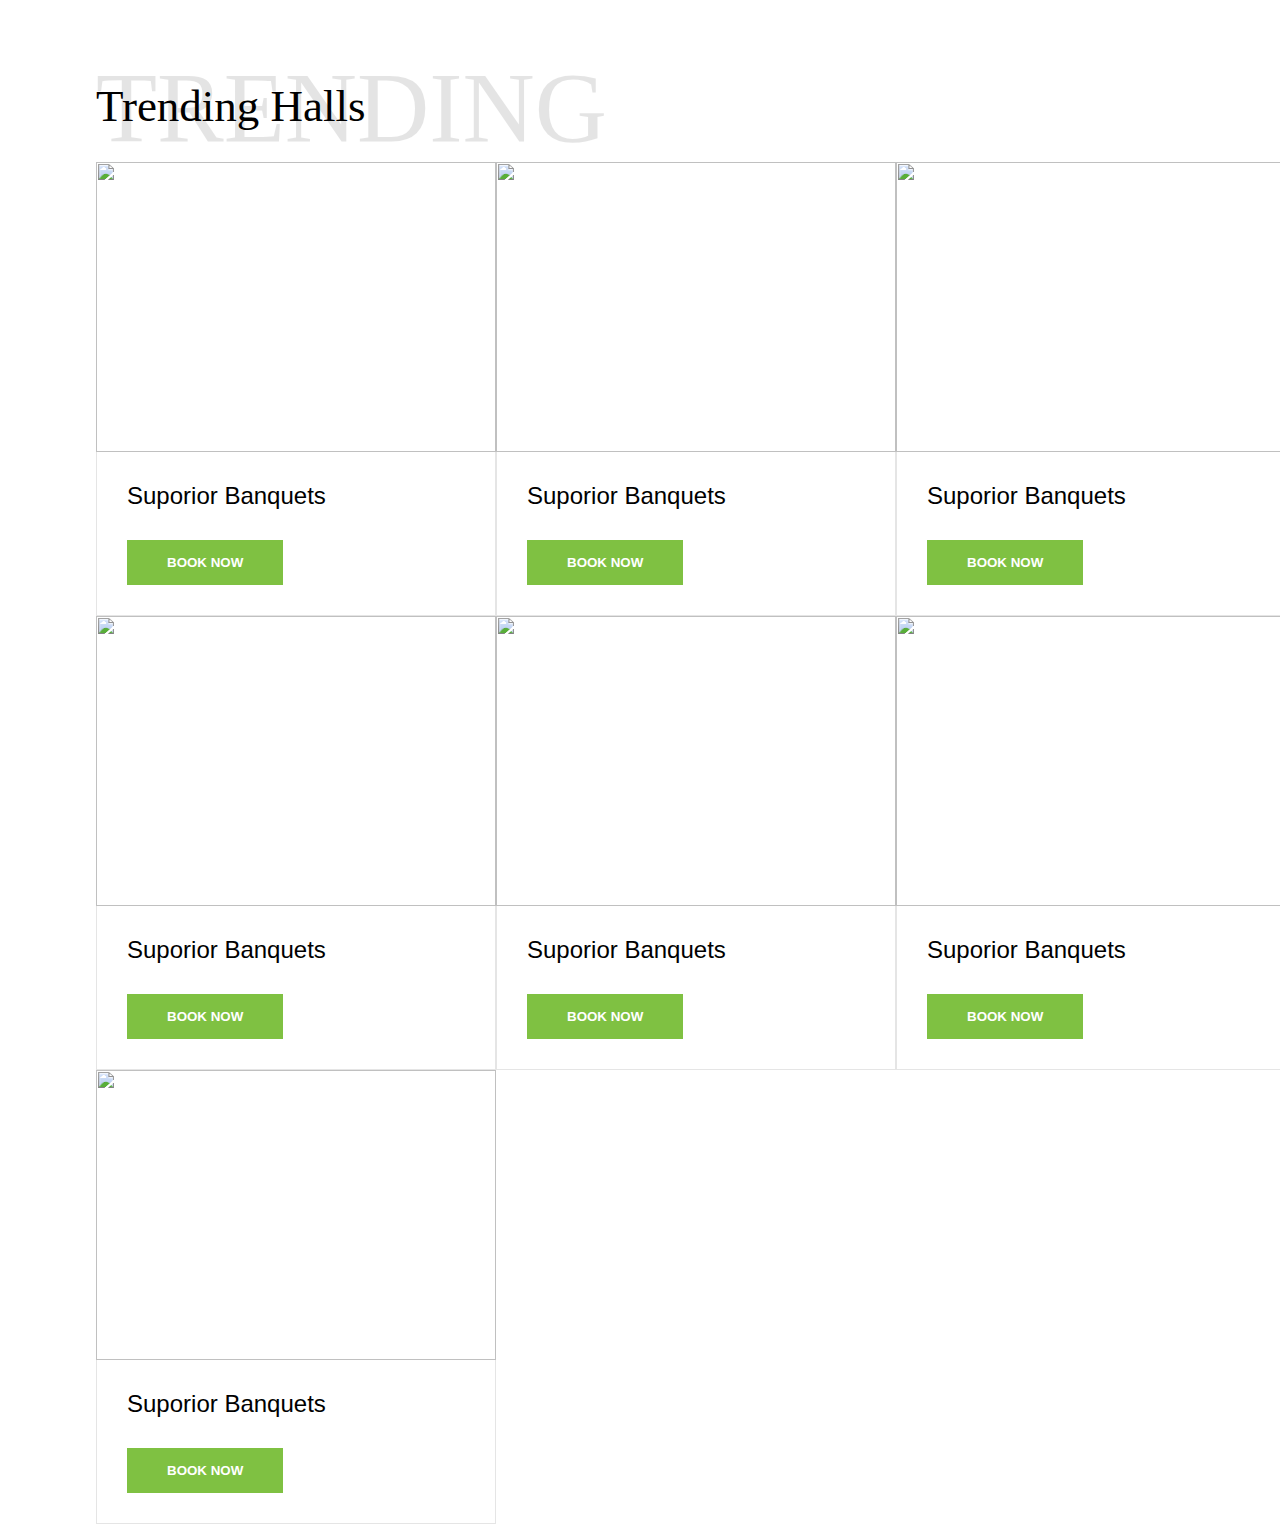
==== trending.html @ f2ecdbe1 "Banquet hall/Abhishek" ====
<!DOCTYPE html>
<html lang="en">

<head>
    <meta charset="UTF-8">
    <meta name="viewport" content="width=device-width, initial-scale=1.0">
    <link rel="stylesheet" href="./css/style.css">
    <title>Document</title>
</head>

<body>
    <section class="halls">
        <div class="container top">
            <div class="heading">
                <h1>TRENDING</h1>
                <h2>Trending Halls</h2>
              </div>
            <div class="trending">
                <div class="items">
                    <div class="image">
                        <img src="images/banquet.jpg" alt="">
                    </div>
                    <div class="text">
                        <h2>Suporior Banquets</h2>
                        <div class="rate flex">
                            <i class="fa fa-star"></i>
                            <i class="fa fa-star"></i>
                            <i class="fa fa-star"></i>
                            <i class="fa fa-star"></i>
                            <i class="fa fa-star"></i>
                        </div>

                        <div class="button flex">
                            <button class="primary-btn">BOOK NOW</button>
                            
                        </div>
                    </div>
                </div>
                <div class="items">
                    <div class="image">
                        <img src="images/banquet1.jpg" alt="">
                    </div>
                    <div class="text">
                        <h2>Suporior Banquets</h2>
                        <div class="rate flex">
                            <i class="fa fa-star"></i>
                            <i class="fa fa-star"></i>
                            <i class="fa fa-star"></i>
                            <i class="fa fa-star"></i>
                            <i class="fa fa-star"></i>
                        </div>

                        <div class="button flex">
                            <button class="primary-btn">BOOK NOW</button>
                            
                        </div>
                    </div>
                </div>
                <div class="items">
                    <div class="image">
                        <img src="images/banquet2.jpg" alt="">
                    </div>
                    <div class="text">
                        <h2>Suporior Banquets</h2>
                        <div class="rate flex">
                            <i class="fa fa-star"></i>
                            <i class="fa fa-star"></i>
                            <i class="fa fa-star"></i>
                            <i class="fa fa-star"></i>
                            <i class="fa fa-star"></i>
                        </div>

                        <div class="button flex">
                            <button class="primary-btn">BOOK NOW</button>
                            
                        </div>
                    </div>
                </div>
                <div class="items">
                    <div class="image">
                        <img src="images/banquet3.jpeg" alt="">
                    </div>
                    <div class="text">
                        <h2>Suporior Banquets</h2>
                        <div class="rate flex">
                            <i class="fa fa-star"></i>
                            <i class="fa fa-star"></i>
                            <i class="fa fa-star"></i>
                            <i class="fa fa-star"></i>
                            <i class="fa fa-star"></i>
                        </div>

                        <div class="button flex">
                            <button class="primary-btn">BOOK NOW</button>
                            
                        </div>
                    </div>
                </div>
                <div class="items">
                    <div class="image">
                        <img src="images/banquet4.jpeg" alt="">
                    </div>
                    <div class="text">
                        <h2>Suporior Banquets</h2>
                        <div class="rate flex">
                            <i class="fa fa-star"></i>
                            <i class="fa fa-star"></i>
                            <i class="fa fa-star"></i>
                            <i class="fa fa-star"></i>
                            <i class="fa fa-star"></i>
                        </div>

                        <div class="button flex">
                            <button class="primary-btn">BOOK NOW</button>
                            
                        </div>
                    </div>
                </div>
                <div class="items">
                    <div class="image">
                        <img src="images/banquet5.jpeg" alt="">
                    </div>
                    <div class="text">
                        <h2>Suporior Banquets</h2>
                        <div class="rate flex">
                            <i class="fa fa-star"></i>
                            <i class="fa fa-star"></i>
                            <i class="fa fa-star"></i>
                            <i class="fa fa-star"></i>
                            <i class="fa fa-star"></i>
                        </div>

                        <div class="button flex">
                            <button class="primary-btn">BOOK NOW</button>
                            
                        </div>
                    </div>
                </div>
                <div class="items">
                    <div class="image">
                        <img src="images/banquet6.jpg" alt="">
                    </div>
                    <div class="text">
                        <h2>Suporior Banquets</h2>
                        <div class="rate flex">
                            <i class="fa fa-star"></i>
                            <i class="fa fa-star"></i>
                            <i class="fa fa-star"></i>
                            <i class="fa fa-star"></i>
                            <i class="fa fa-star"></i>
                        </div>

                        <div class="button flex">
                            <button class="primary-btn">BOOK NOW</button>
                            
                        </div>
                    </div>
                </div>
            </div>

        </div>
        </div>
    </section>
</body>

</html>
---- css/style.css ----
@import url("https://fonts.googleapis.com/css2?family=Poppins:wght@200;300;400;500;600;700;800;900&display=swap");

* {
  padding: 0;
  margin: 0;
  box-sizing: border-box;
}

body {
  font-family: 'Poppins', sans-serif;
}

h1, h2 {
  font-family: sans-serif;
  font-weight: 400;
}
.logo img{
 position: relative;
 
 height: 120px;
 width: 220px;
 margin-top:-8px ;
}

a {
  text-decoration: none;
}

li {
  list-style: none;
}

.fa-search {
  animation: spin 2s infinite linear;
  margin-right: 10px;
}

@keyframes spin {
  from { transform: rotate(0deg); }
  to { transform: rotate(360deg); }
}

.fa-search:hover {
  animation: none; /* Stop the spinning animation on hover */
}
.flex {
  display: flex;
}

.flex_space {
  display: flex;
  justify-content: space-between;
}

button {
  border: none;
  background: none;
  outline: none;
  transition: 0.5s;
  cursor: pointer;
}

.primary-btn {
  padding: 15px 40px;
  background: #7fc142;
  font-weight: bold;
  color: white;
}

.secondary-btn {
  padding: 15px 40px;
  background: none;
  border: 2px solid white;
  font-weight: bold;
  color: white;
}

.container {
  max-width: 85%;
  margin: auto;
}

/*--------header---------*/
header {
  height: 10vh;
  line-height: 10vh;
  padding: 0 20px;
}
.navlinks{
  margin-top: 15px;
}

header img {
  margin: 20px 0;
}

header ul {
  display: inline-block;
}

header ul li {
  display: inline-block;
  text-transform: uppercase;
}

header ul li a {
  color: #000;
  margin: 0 10px;
  transition: 0.2s;
}

header ul li a:hover {
  color: #7fc142;
}

header i {
  margin: 0 20px;
}

header button {
  padding: 13px 40px;
}

header .navlinks span {
  display: none;
}

@media only screen and (max-width:768px) {
  header ul {
    position: absolute;
    top: 100px;
    left: 0;
    width: 100%;
    height: 100vh;
    background: #009f7f;
    overflow: hidden;
    transition: max-height 0.5s;
    text-align: center;
    z-index: 9;
  }

  header ul li {
    display: block;
  }

  header ul li a {
    color: white;
  }

  header i {
    color: white;
  }

  header .navlinks span {
    color: black;
    display: block;
    cursor: pointer;
    line-height: 10vh;
    font-size: 25px;
  }
}


/*--------header---------*/
/*--------home---------*/
.home {
  position: relative;
  height: 100vh;
  color: #fff;
  
}

#searchInput {
  padding: 10px;
  font-size: 16px;
  border: 1px solid #ccc;
  border-radius: 4px 0 0 4px;
}

.home .text {
  position: absolute;
  top: 35%;
  left: 5%;
}

.home .text h1 {
  font-size: 80px;
  font-family: serif;
  font-weight: 400;
}

.home p {
  margin: 20px 0;
}

.home button {
  margin-right: 20px;
}

.owl-nav .owl-prev,
.owl-nav .owl-next {
  position: absolute;
  top: 40%;
  height: 50px;
  width: 50px;
  background: rgba(0, 0, 0, 0.5) !important;
  color: #fff;
}

.owl-nav .owl-prev {
  left: 0;
}

.owl-nav .owl-next {
  right: 0;
}

/*--------home---------*/
/*--------book---------*/
.grid {
  display: grid;
  grid-template-columns: repeat(5, 1fr);
  grid-gap: 20px;
}

input {
  outline: none;
  border: none;
  width: 100%;
}

.book {
  position: relative;
  padding: 40px 0;
  background: #282834;
  color: #fff;
}
.img{
  width: 400px;
  height: 250px;
}
.img img{
  width: 100%;
  height: 100%;
}
h1 {
  font-family: serif;
}

.book h1 {
  font-size: 28px;
}

.book h1 span {
  color: #7fc142;
}

.book input {
  padding: 20px;
}

.book input:nth-last-child(1) {
  background: #7fc142;
  color: #fff;
}

/*--------book---------*/
/*--------about---------*/
.left, .right {
  width: 50%;
  padding: 30px;
}

.top {
  margin-top: 80px;
}

.mtop {
  margin-top: 40px;
}

.heading h1 {
  font-size: 100px;
  font-weight: 500;
  opacity: 0.1;
  font-family: serif;
  position: absolute;
  top: -30px;
}

.heading h2 {
  margin: 30px 0;
  font-size: 45px;
  font-family: serif;
  font-weight: 400;
}

.about .heading h1 {
  top: 55px;
}

.image {
  width: 400px;
  height: 290px;
}
.image img {
  width: 100%;
  height: 100%;
}
.about {
  position: relative;
}

.about .left {
  margin-top: 30px;
}

.about p {
  font-size: 15px;
}

.about button {
  margin: 30px 0;
}

/*--------about---------*/
/*--------counter---------*/
.counter {
  background-image: url("../images/background-1.png");
  background-size: cover;
  background-repeat: no-repeat;
  height: 30vh;
  width: 100%;
  color: #fff;
}

.counter .grid {
  grid-template-columns: repeat(4, 1fr);
  text-align: center;
  place-items: center;
  padding-top: 60px;
}

.counter h1 {
  font-size: 50px;
}

.counter hr {
  width: 50%;
  margin: 10px auto;
  background: #7fc142;
  height: 2px;
  border: none;
}

/*--------counter---------*/
/*--------halls---------*/
.halls {
  position: relative;
}

.halls .text {
  border: 1px solid rgba(0, 0, 0, 0.1);
  border-top: none;
  padding: 30px;
}

.halls i {
  font-size: 12px;
  color: #fbb234;
  margin: 15px 0;
  margin-right: 5px;
}

.halls p {
  margin: 20px 0;
  opacity: 0.7;
}

.halls h3 {
  font-size: 30px;
  line-height: 20px;
  margin-left: 20px;
  font-weight: 500;
  color: #7fc142;
}

.halls h3 span {
  font-size: 15px;
  font-weight: 400;
  color: #000;
}

.owl-carousel1 .owl-nav .owl-prev,
.owl-carousel1 .owl-nav .owl-next {
  position: absolute;
  top: -20%;
  height: 50px;
  width: 50px;
  background: #7fc142 !important;
}

.owl-carousel1 .owl-nav .owl-prev i,
.owl-carousel1 .owl-nav .owl-next i {
  color: #fff;
}

.owl-carousel1 .owl-nav .owl-prev {
  left: 90%;
}

.owl-carousel1 .owl-nav .owl-next {
  right: 0;
}

/*--------halls---------*/
/*--------gallery---------*/
.gallery {
  position: relative;
}

.gallery img {
  width: 100%;
  height: 100%;
}

.gallery .img {
  position: relative;
}

.gallery .img::after {
  content: '';
  position: absolute;
  top: 0;
  left: 0;
  background: rgba(126, 193, 65, 0.86);
  width: 255px;
  height: 251px;
  z-index: 2;
  opacity: 0;
  transition: 0.5s;
}

.overlay {
  position: absolute;
  top: 35%;
  left: 25%;
  z-index: 3;
  text-align: center;
  color: white;
  opacity: 0;
  transition: 0.5s;
}

.gallery span {
  width: 50px;
  height: 50px;
  line-height: 50px;
  border-radius: 50%;
  text-align: center;
  border: 2px solid white;
}

.overlay h3 {
  margin-top: 20px;
  font-weight: 500;
}
.item {
  background-color: #000;
  position: relative;
  overflow: hidden;
}

video {
  width: 100%;
  height: auto;
  display: block;
  opacity: 0.5;
}
.gallery .items:hover .overlay,
.gallery .items:hover .img::after {
  opacity: 1;
  cursor: pointer;
}

.gallery .owl-nav .owl-prev {
  left: 85%;
}

.gallery .owl-nav .owl-next {
  right: 5%;
}

.gallery .owl-nav .owl-next,
.gallery .owl-nav .owl-prev {
  top: -40%;
}

/*--------gallery---------*/
/*--------services---------*/
.services {
  position: relative;
}

.grid2 {
  display: grid;
  grid-template-columns: repeat(2, 1fr);
  grid-gap: 30px;
}



/*--------services---------*/
/*--------Customer---------*/
.Customer {
  
  background-image: url("../images/background-2.png");
  background-size: cover;
  background-repeat: no-repeat;
  height: 70vh;
  width: 100%;
  color: #fff;
  text-align: center;
}
.trending{
  display: grid;
  grid-template-columns: repeat(3, 1fr);

}
.Customer .container {
  max-width: 70%;
}

.Customer .item {
  padding: 10% 0;
}

.Customer i {
  width: 100px;
  height: 100px;
  background: rgba(126, 193, 64, 0.57);
  line-height: 100px;
  border-radius: 50%;
  font-size: 50px;
  margin-bottom: 50px;
}

.Customer p {
  line-height: 30px;
}

.Customer h3 {
  margin-top: 20px;
  color: #7fc142;
}

.Customer span {
  font-size: 15px;
}

.owl-carousel2 .owl-dots {
  position: absolute;
  bottom: 70px;
  left: 46.6%;
}

.owl-carousel2 .owl-dots i {
  color: #7fc142;
}

.owl-carousel2 .owl-dots i:hover button {
  color: #7fc142 !important;
}

.owl-carousel2 span {
  border: 2px solid #fff;
  background: transparent !important;
}

.owl-carousel2 .active span {
  background: #7fc142 !important;
  border: 2px solid #7fc142;
}

/*--------Customer---------*/




/*--------footer---------*/
footer {
  background: #282834;
  color: #b6b7b9;
  padding: 10% 0 5% 0;
}

footer .grid {
  grid-template-columns: 6fr 3fr 3fr;
}

footer p {
  color: #b6b7b9;
  font-size: 15px;
  line-height: 25px;
}

footer .icon i {
  margin: 20px 20px 20px 0;
  color: #b6b7b9;
}

footer h2 {
  color: #fff;
  margin-bottom: 10px;
}

footer li {
  margin-bottom: 20px;
}

footer i {
  color: #7fc142;
  margin: 20px 0;
  margin-right: 20px;
}

footer label {
  margin: 20px 0;
}

.legal {
  padding: 15px 0;
  background: #282834;
  color: #b6b7b9;
  border-top: 1px solid rgba(255, 255, 255, 0.2);
}

/*--------footer---------*/
@media only screen and (max-width:768px) {
  .home {
    color: #fff;
    height: 50vh;
  }

  .home img {
    width: 100%;
    height: 50vh;
  }

  .left, .right {
    width: 100%;
  }

  .book h1 {
    margin-bottom: 20px;
  }

  .container.flex,
  .book .flex_space {
    flex-direction: column;
  }

  .book .grid {
    grid-template-columns: repeat(3, 1fr);
  }

  .counter .grid {
    grid-template-columns: repeat(2, 1fr);
  }

  .owl-carousel .owl-nav .owl-prev {
    left: 80%;
  }

  .gallery .owl-nav .owl-prev {
    left: 75%;
  }

  .halls .owl-nav .owl-prev,
  .halls .owl-nav .owl-next {
    top: -30%;
  }

  .gallery .owl-nav .owl-prev,
  .gallery .owl-nav .owl-next {
    top: -80%;
  }

  .services .flex_space {
    flex-direction: column;
  }

  .Customer {
    height: 60vh;
  }

  .Customer .container {
    max-width: 80%;
  }

  .owl-carousel2 .owl-dots {
    bottom: 0;
    left: 44.5%;
  }



  footer .grid {
    grid-template-columns: repeat(1, 1fr);
  }
}
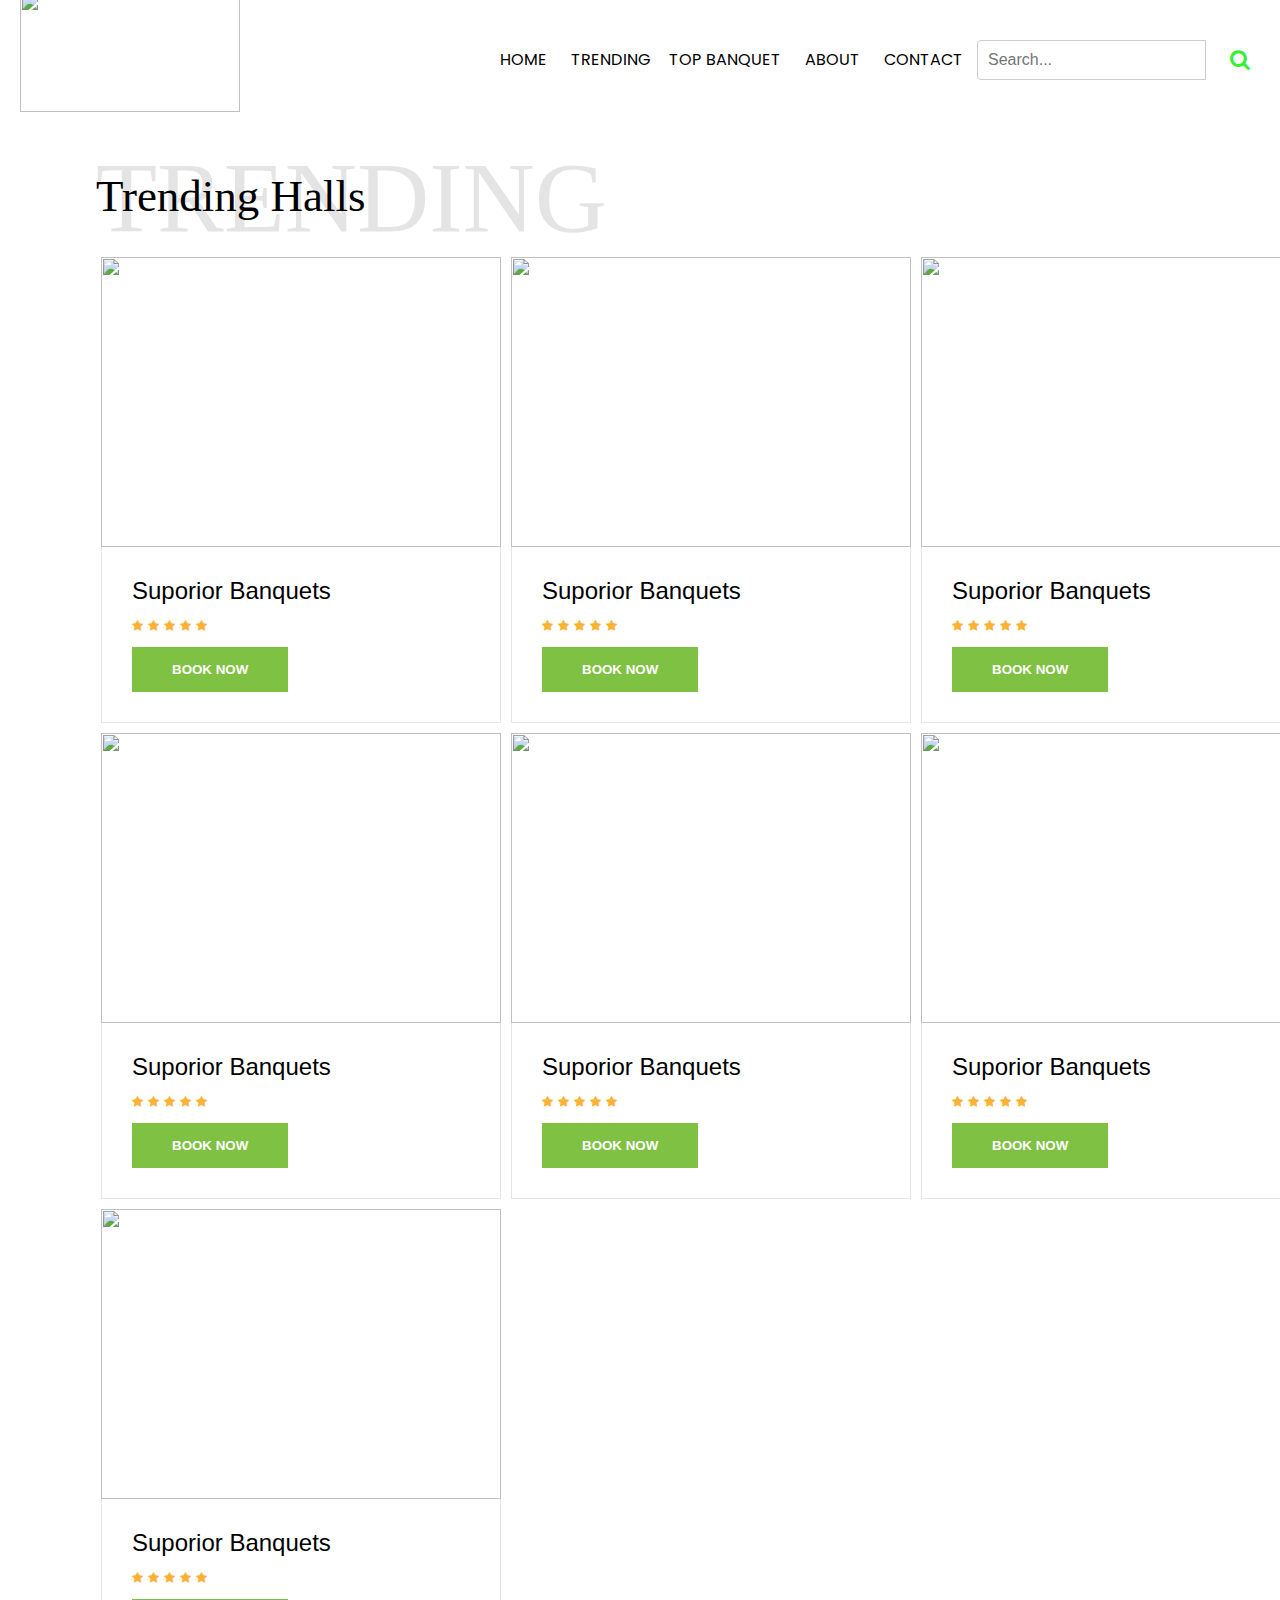
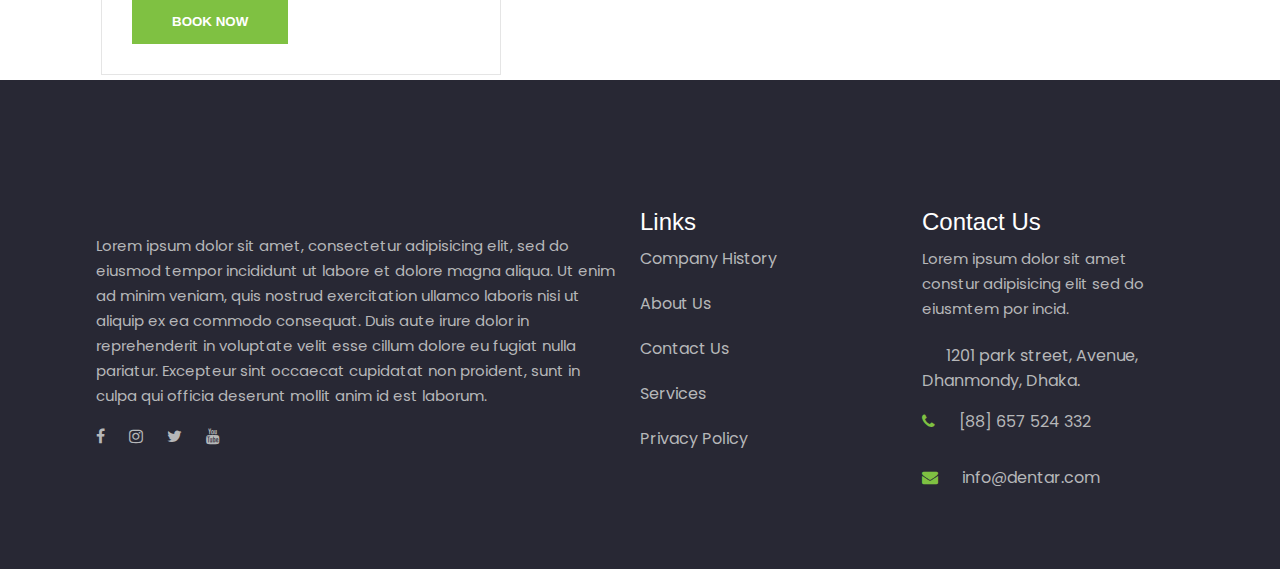
==== commit 531738f2: "changes for navbar" ====
--- a/trending.html
+++ b/trending.html
@@ -6,7 +6,36 @@
     <meta name="viewport" content="width=device-width, initial-scale=1.0">
     <link rel="stylesheet" href="./css/style.css">
     <title>Document</title>
+    <link rel="stylesheet" href="https://cdnjs.cloudflare.com/ajax/libs/font-awesome/4.7.0/css/font-awesome.min.css">
+    <link rel="stylesheet" href="https://cdnjs.cloudflare.com/ajax/libs/font-awesome/6.0.0/css/all.min.css"
+    integrity="sha384-GLhlTQ8iN17ZL5ZZKyi1g8HaI7SXpJFOu63JFuCymB8MGCSrjiqEYFA+DlXf8In1"
+    crossorigin="anonymous">
+
 </head>
+<header>
+    <div class="content flex_space">
+      <div class="logo">
+        <img src="images/logo.png" alt="">
+      </div>
+      <div class="navlinks">
+        <ul id="menulist">
+          <li><a href="../bookBanquet/index.html#home">home</a> </li>
+          <li><a href="#trending-banquets" onclick="redirectToTrending()">Trending <i class=class="fa fa-free-code-camp" aria-hidden="true"
+                style="color: #14f52e; margin-left: -2px; margin-right: -4px;"></i></a>
+
+          </li>
+          <li><a href="../bookBanquet/index.html#top-banquet" onclick="scrollToSection('top-banquet')">Top Banquet</a> </li>
+          <li><a href="../bookBanquet/index.html#about" onclick="scrollToSection('about')">about</a> </li>
+          <li><a href="#contact" onclick="scrollToSection('contact')">contact</a> </li>
+
+          <li> <input type="search" id="searchInput" placeholder="Search..."> </li>
+          <li> <i class="fa fa-search fa-spin fa-lg" style="color: #37ef34;"></i> </li>
+
+        </ul>
+        <span class="fa fa-bars" onclick="menutoggle()"></span>
+      </div>
+    </div>
+  </header>
 
 <body>
     <section class="halls">
@@ -162,5 +191,47 @@
         </div>
     </section>
 </body>
+<footer>
+    <div class="container grid" id="contact">
+      <div class="box">
+        <img src="images/logo-2.png" alt="">
+        <p>Lorem ipsum dolor sit amet, consectetur adipisicing elit, sed do eiusmod tempor incididunt ut labore et
+          dolore magna aliqua. Ut enim ad minim veniam, quis nostrud exercitation ullamco laboris nisi ut aliquip ex ea
+          commodo consequat. Duis
+          aute irure dolor in reprehenderit in voluptate velit esse cillum dolore eu fugiat nulla pariatur. Excepteur
+          sint occaecat cupidatat non proident, sunt in culpa qui officia deserunt mollit anim id est laborum.</p>
+
+        <div class="icon">
+          <i class="fa fa-facebook-f"></i>
+          <i class="fa fa-instagram"></i>
+          <i class="fa fa-twitter"></i>
+          <i class="fa fa-youtube"></i>
+        </div>
+      </div>
+
+      <div class="box">
+        <h2>Links</h2>
+        <ul>
+          <li>Company History</li>
+          <li>About Us</li>
+          <li>Contact Us</li>
+          <li>Services</li>
+          <li>Privacy Policy</li>
+        </ul>
+      </div>
+
+      <div class="box">
+        <h2>Contact Us</h2>
+        <p>Lorem ipsum dolor sit amet constur adipisicing elit sed do eiusmtem por incid.
+        </p>
+        <i class="fa fa-location-dot"></i>
+        <label>1201 park street, Avenue, Dhanmondy, Dhaka. </label> <br>
+        <i class="fa fa-phone"></i>
+        <label>[88] 657 524 332</label> <br>
+        <i class="fa fa-envelope"></i>
+        <label>info@dentar.com</label> <br>
+      </div>
+    </div>
+  </footer>
 
 </html>--- a/css/style.css
+++ b/css/style.css
@@ -469,9 +469,13 @@
   background-color: #000;
   position: relative;
   overflow: hidden;
-}
+  z-index: 0;
+}
+
+
 
 video {
+  position: relative;
   width: 100%;
   height: auto;
   display: block;
@@ -526,6 +530,10 @@
   display: grid;
   grid-template-columns: repeat(3, 1fr);
 
+  
+}
+.trending .items{
+  padding: 5px;
 }
 .Customer .container {
   max-width: 70%;
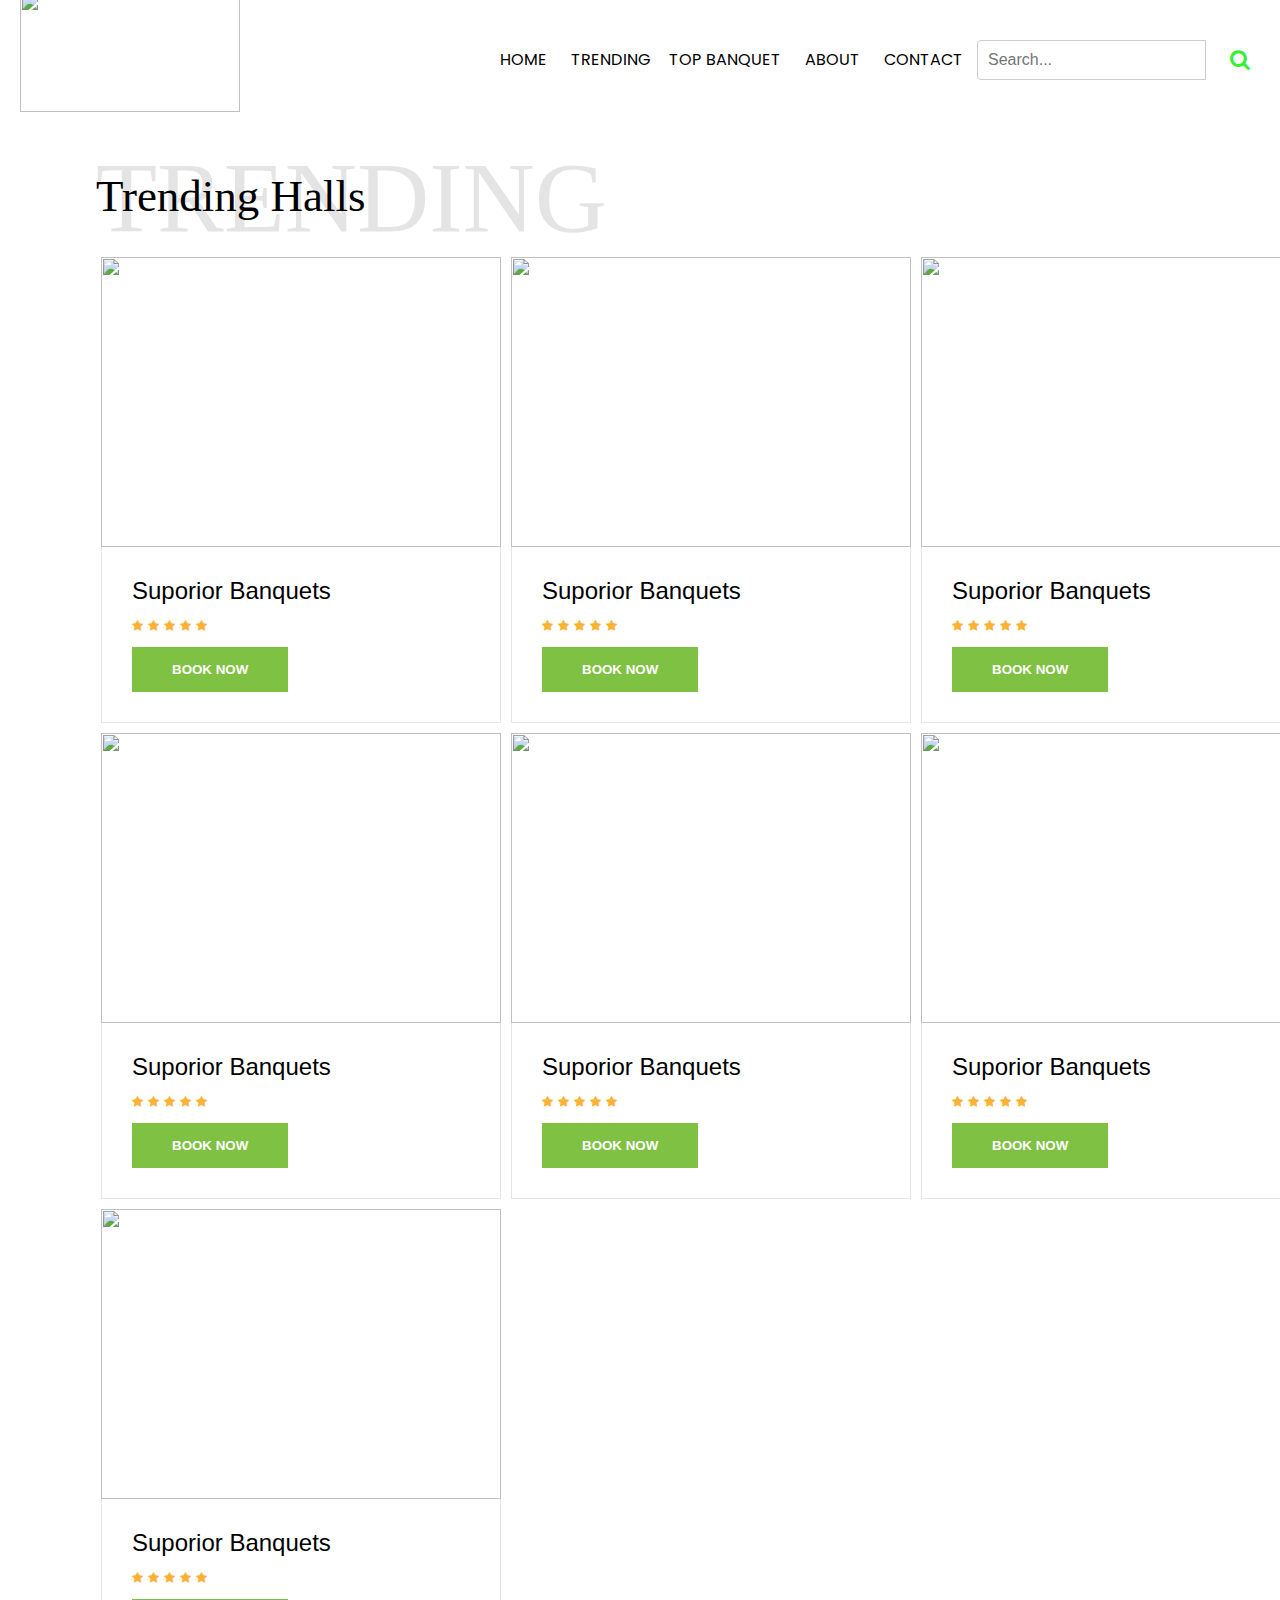
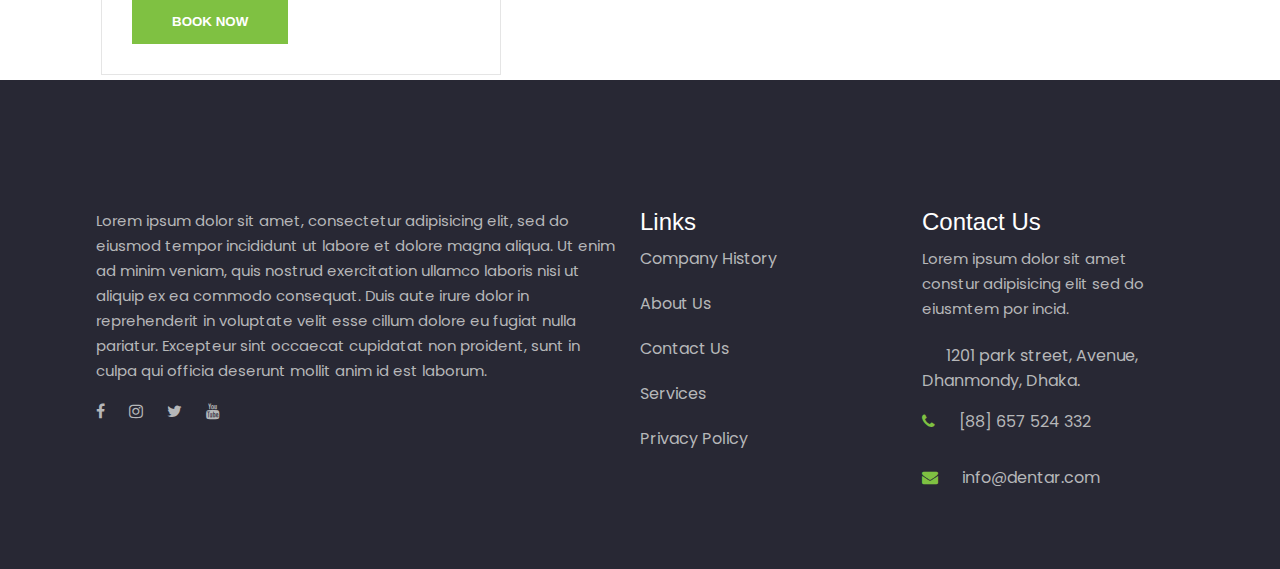
==== commit fc79f66e: "get trending page" ====
--- a/trending.html
+++ b/trending.html
@@ -19,13 +19,13 @@
       </div>
       <div class="navlinks">
         <ul id="menulist">
-          <li><a href="../bookBanquet/index.html#home">home</a> </li>
+          <li><a href="#home">home</a> </li>
           <li><a href="#trending-banquets" onclick="redirectToTrending()">Trending <i class=class="fa fa-free-code-camp" aria-hidden="true"
                 style="color: #14f52e; margin-left: -2px; margin-right: -4px;"></i></a>
 
           </li>
-          <li><a href="../bookBanquet/index.html#top-banquet" onclick="scrollToSection('top-banquet')">Top Banquet</a> </li>
-          <li><a href="../bookBanquet/index.html#about" onclick="scrollToSection('about')">about</a> </li>
+          <li><a href="#top-banquet" onclick="scrollToSection('top-banquet')">Top Banquet</a> </li>
+          <li><a href="l#about" onclick="scrollToSection('about')">about</a> </li>
           <li><a href="#contact" onclick="scrollToSection('contact')">contact</a> </li>
 
           <li> <input type="search" id="searchInput" placeholder="Search..."> </li>
@@ -194,7 +194,7 @@
 <footer>
     <div class="container grid" id="contact">
       <div class="box">
-        <img src="images/logo-2.png" alt="">
+        
         <p>Lorem ipsum dolor sit amet, consectetur adipisicing elit, sed do eiusmod tempor incididunt ut labore et
           dolore magna aliqua. Ut enim ad minim veniam, quis nostrud exercitation ullamco laboris nisi ut aliquip ex ea
           commodo consequat. Duis
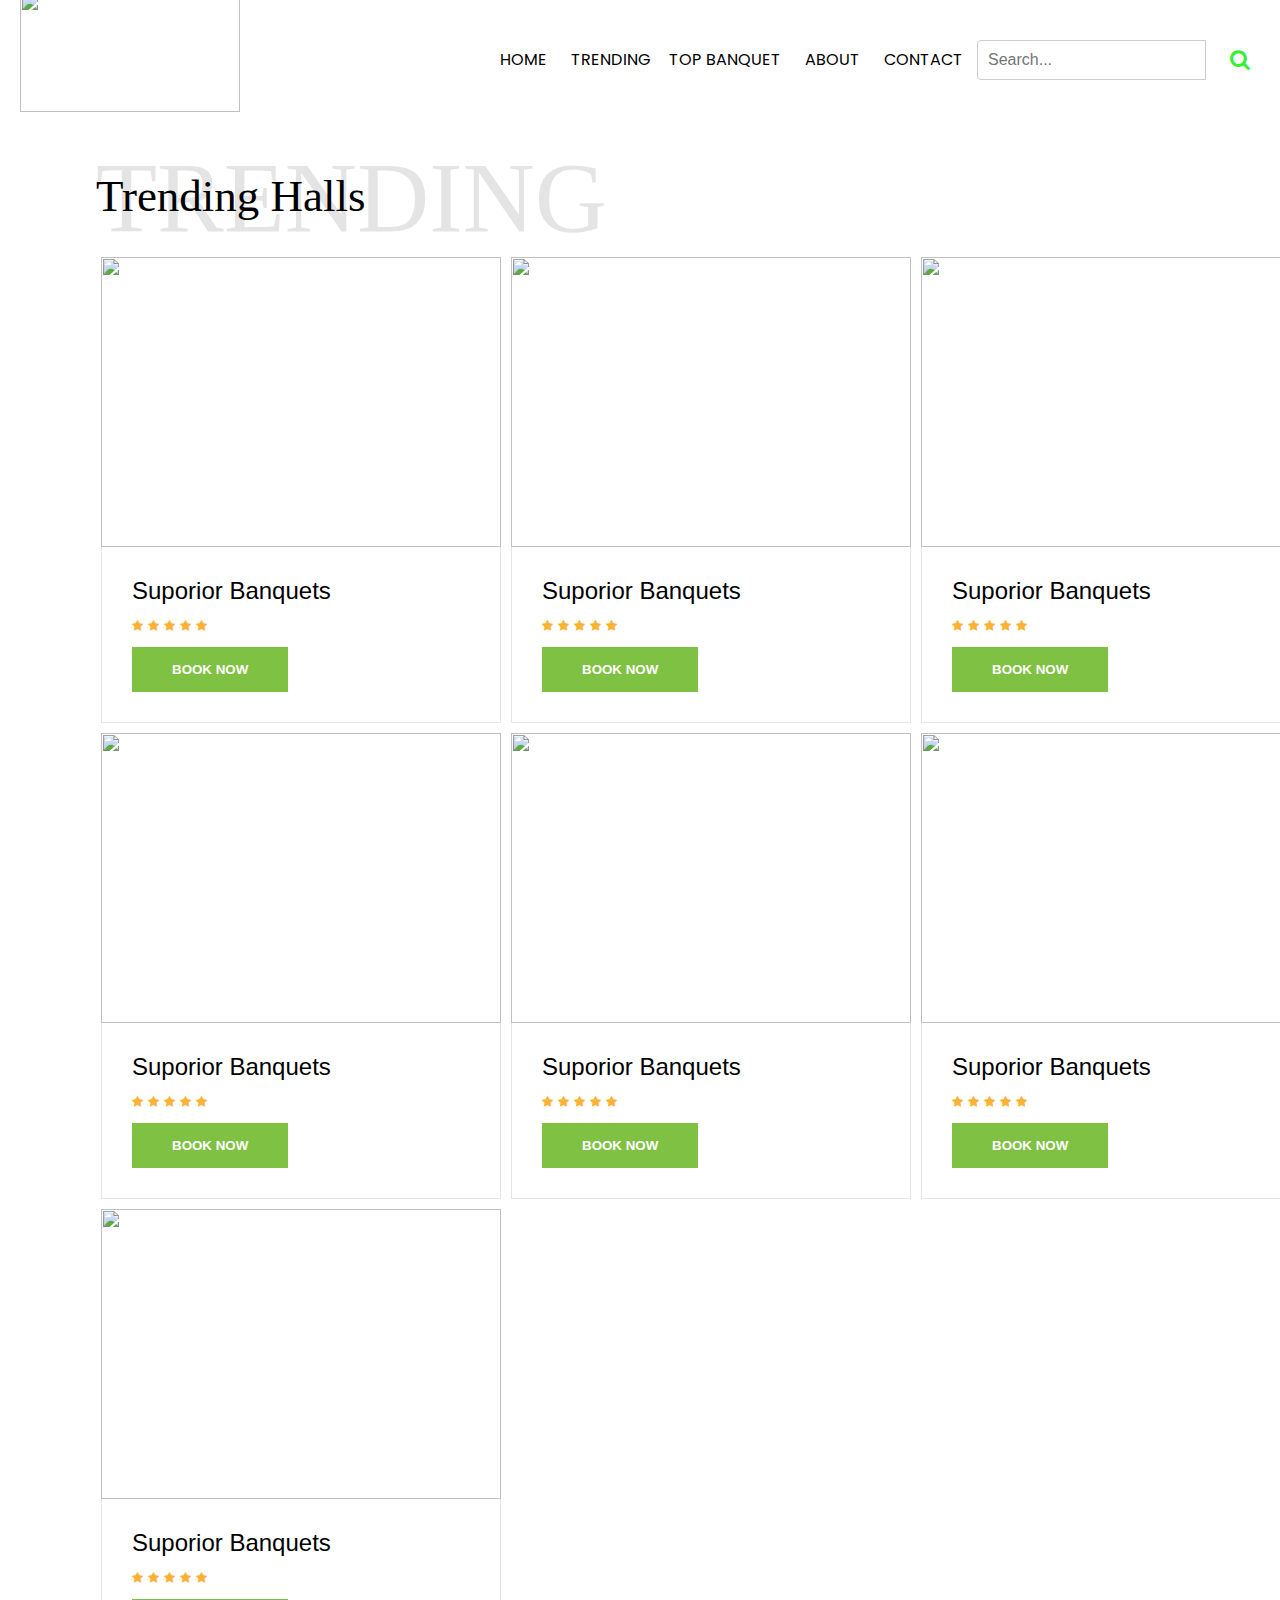
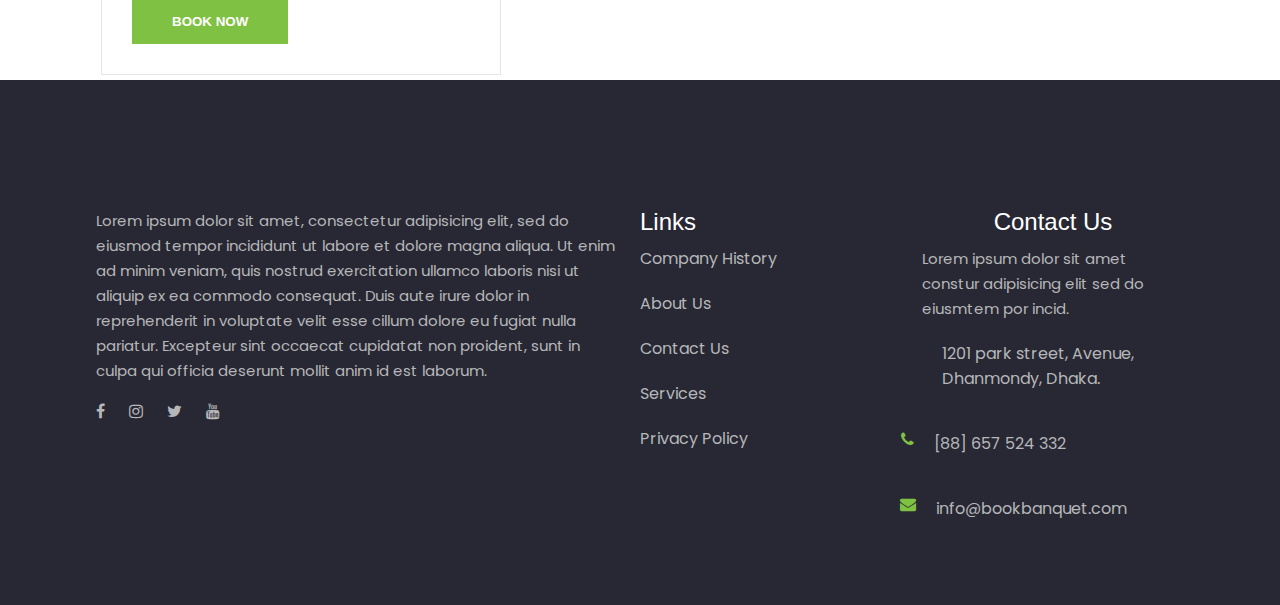
==== commit 18e8b277: "final/abhishek" ====
--- a/trending.html
+++ b/trending.html
@@ -10,6 +10,7 @@
     <link rel="stylesheet" href="https://cdnjs.cloudflare.com/ajax/libs/font-awesome/6.0.0/css/all.min.css"
     integrity="sha384-GLhlTQ8iN17ZL5ZZKyi1g8HaI7SXpJFOu63JFuCymB8MGCSrjiqEYFA+DlXf8In1"
     crossorigin="anonymous">
+    <base href="https://bookbanquet.netlify.app/">
 
 </head>
 <header>
@@ -24,8 +25,8 @@
                 style="color: #14f52e; margin-left: -2px; margin-right: -4px;"></i></a>
 
           </li>
-          <li><a href="#top-banquet" onclick="scrollToSection('top-banquet')">Top Banquet</a> </li>
-          <li><a href="l#about" onclick="scrollToSection('about')">about</a> </li>
+          <li><a href="index.html/#top-banquet" onclick="scrollToSection('top-banquet')">Top Banquet</a> </li>
+          <li><a href="index.html/#about" onclick="scrollToSection('about')">about</a> </li>
           <li><a href="#contact" onclick="scrollToSection('contact')">contact</a> </li>
 
           <li> <input type="search" id="searchInput" placeholder="Search..."> </li>
@@ -220,16 +221,22 @@
         </ul>
       </div>
 
-      <div class="box">
+      <div class="box2">
         <h2>Contact Us</h2>
         <p>Lorem ipsum dolor sit amet constur adipisicing elit sed do eiusmtem por incid.
         </p>
-        <i class="fa fa-location-dot"></i>
-        <label>1201 park street, Avenue, Dhanmondy, Dhaka. </label> <br>
-        <i class="fa fa-phone"></i>
-        <label>[88] 657 524 332</label> <br>
-        <i class="fa fa-envelope"></i>
-        <label>info@dentar.com</label> <br>
+        <div class="location"><i class="fa fa-location-dot"></i>
+          <label>1201 park street, Avenue, Dhanmondy, Dhaka. </label> <br>
+        </div>
+        <div class="location phone">
+          <i class="fa fa-phone"></i>
+          <label>[88] 657 524 332</label> <br>
+        </div>
+        <div class="location email">
+          <i class="fa fa-envelope"></i>
+          <label>info@bookbanquet.com</label> <br>
+        </div>
+
       </div>
     </div>
   </footer>
--- a/css/style.css
+++ b/css/style.css
@@ -716,4 +716,22 @@
   footer .grid {
     grid-template-columns: repeat(1, 1fr);
   }
+}
+.box2{
+  flex-direction: column;
+  display: flex;
+  align-items: center;
+  justify-content: flex-start;
+}
+.location{
+  display: flex;
+  
+  
+}
+.phone{
+  margin-left: -140px;
+  margin-top: 0px;
+}
+.email{
+  margin-left: -80px;
 }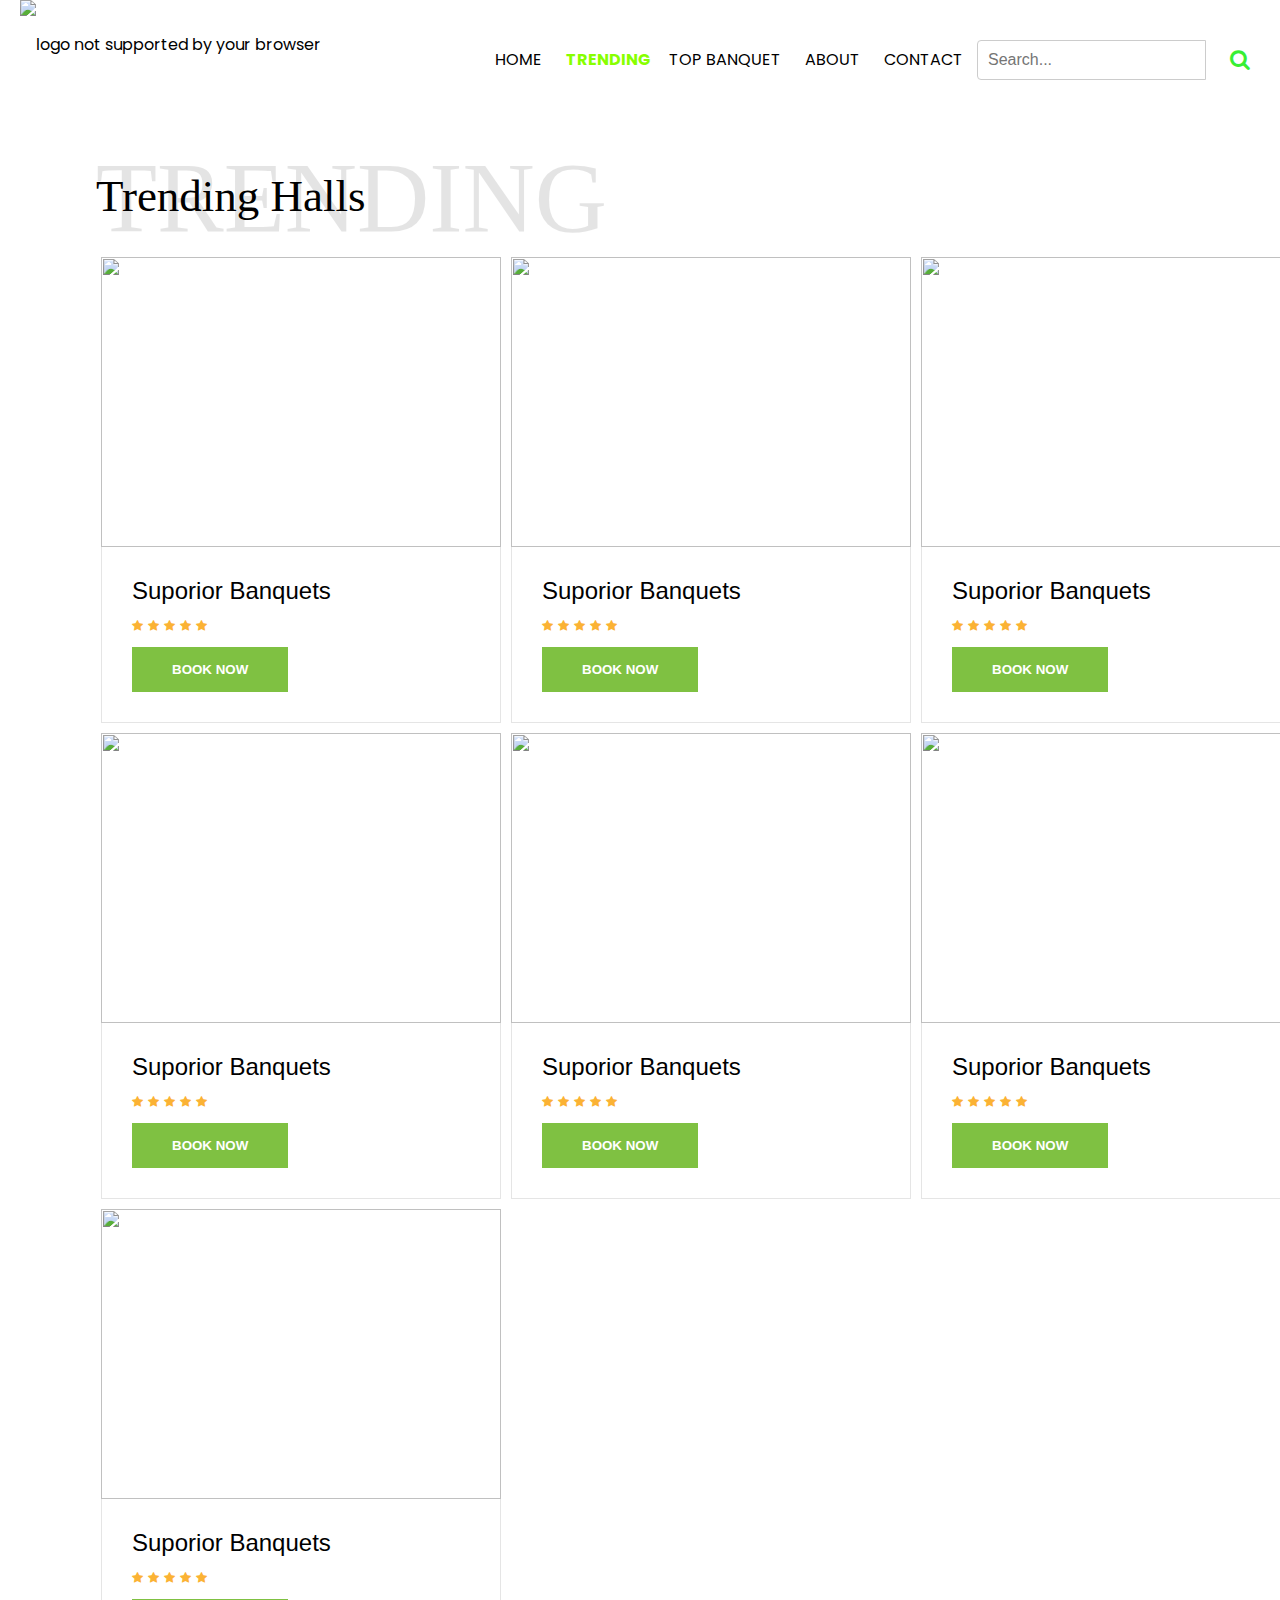
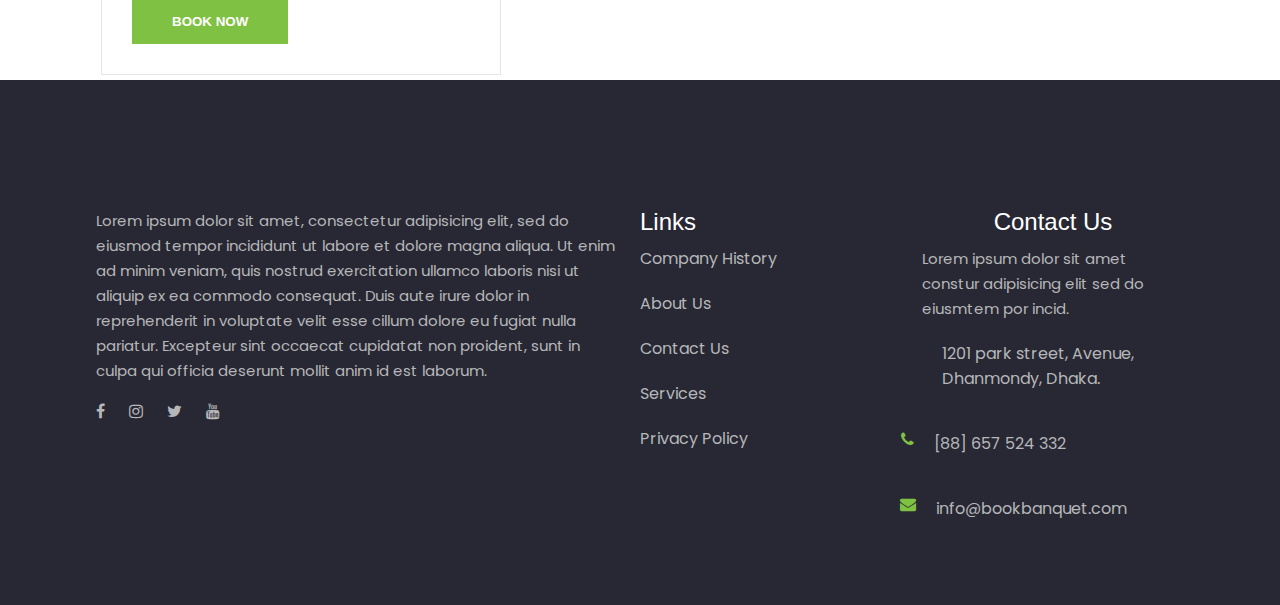
==== commit 66131f45: "fortune" ====
--- a/trending.html
+++ b/trending.html
@@ -16,18 +16,18 @@
 <header>
     <div class="content flex_space">
       <div class="logo">
-        <img src="images/logo.png" alt="">
+        <img src="images/logo.png" alt="logo not supported by your browser">
       </div>
       <div class="navlinks">
         <ul id="menulist">
           <li><a href="#home">home</a> </li>
-          <li><a href="#trending-banquets" onclick="redirectToTrending()">Trending <i class=class="fa fa-free-code-camp" aria-hidden="true"
+          <li><a href="javascript:void(0)" class="active">Trending <i class=class="fa fa-free-code-camp" aria-hidden="true"
                 style="color: #14f52e; margin-left: -2px; margin-right: -4px;"></i></a>
 
           </li>
-          <li><a href="index.html/#top-banquet" onclick="scrollToSection('top-banquet')">Top Banquet</a> </li>
-          <li><a href="index.html/#about" onclick="scrollToSection('about')">about</a> </li>
-          <li><a href="#contact" onclick="scrollToSection('contact')">contact</a> </li>
+          <li><a href="index.html/#top-banquet" >Top Banquet</a> </li>
+          <li><a href="index.html/#about">about</a> </li>
+          <li><a href="#contact" >contact</a> </li>
 
           <li> <input type="search" id="searchInput" placeholder="Search..."> </li>
           <li> <i class="fa fa-search fa-spin fa-lg" style="color: #37ef34;"></i> </li>
--- a/css/style.css
+++ b/css/style.css
@@ -298,6 +298,28 @@
 .about .heading h1 {
   top: 55px;
 }
+/* Style for the active state */
+
+
+/* Other styles for navigation links */
+nav a {
+  text-decoration: none;
+  color: black;
+  padding: 5px 10px;
+  display: inline-block;
+}
+#menulist a.active {
+  color: rgb(136, 255, 0); /* Change the color to your desired style */
+  font-weight: bold; /* Add any additional styles for the active state */
+}
+
+/* Style for the entire navigation bar (optional) */
+nav ul {
+  list-style: none;
+  padding: 0;
+  margin: 0;
+}
+
 
 .image {
   width: 400px;
